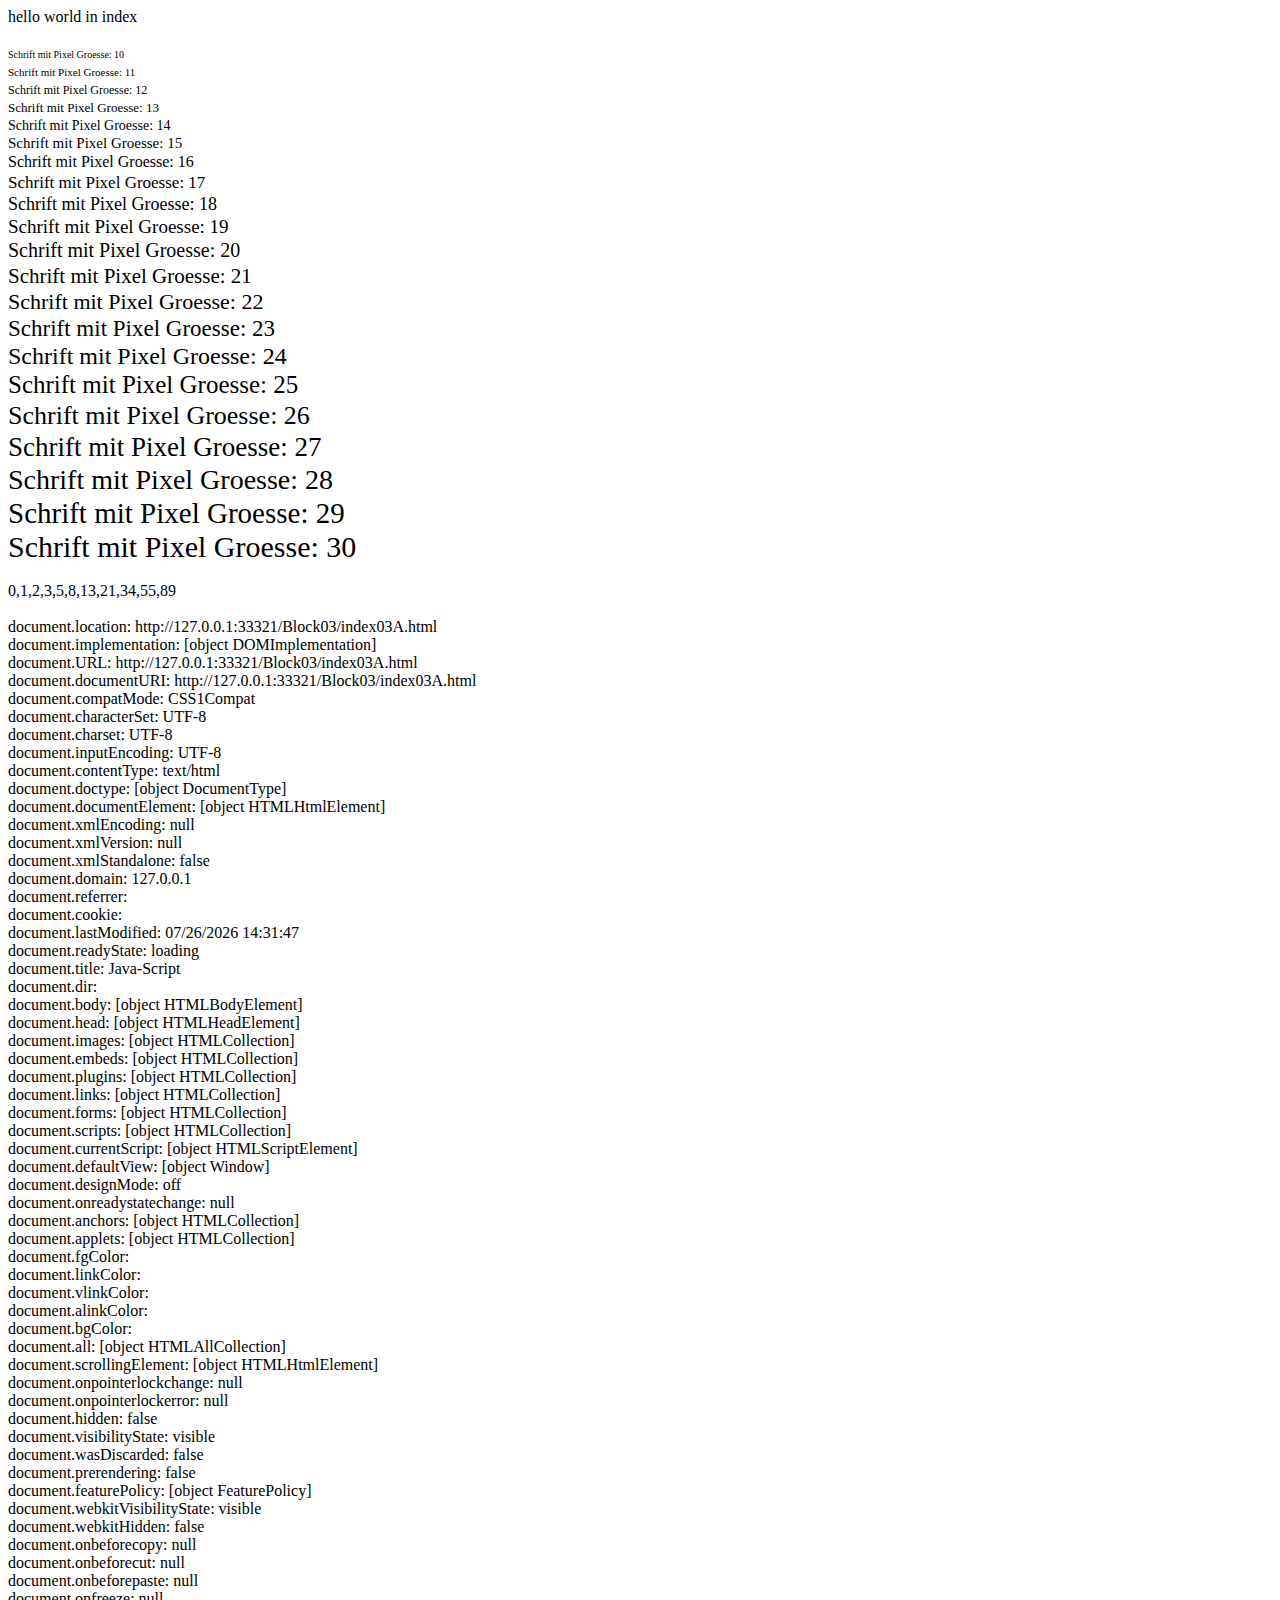
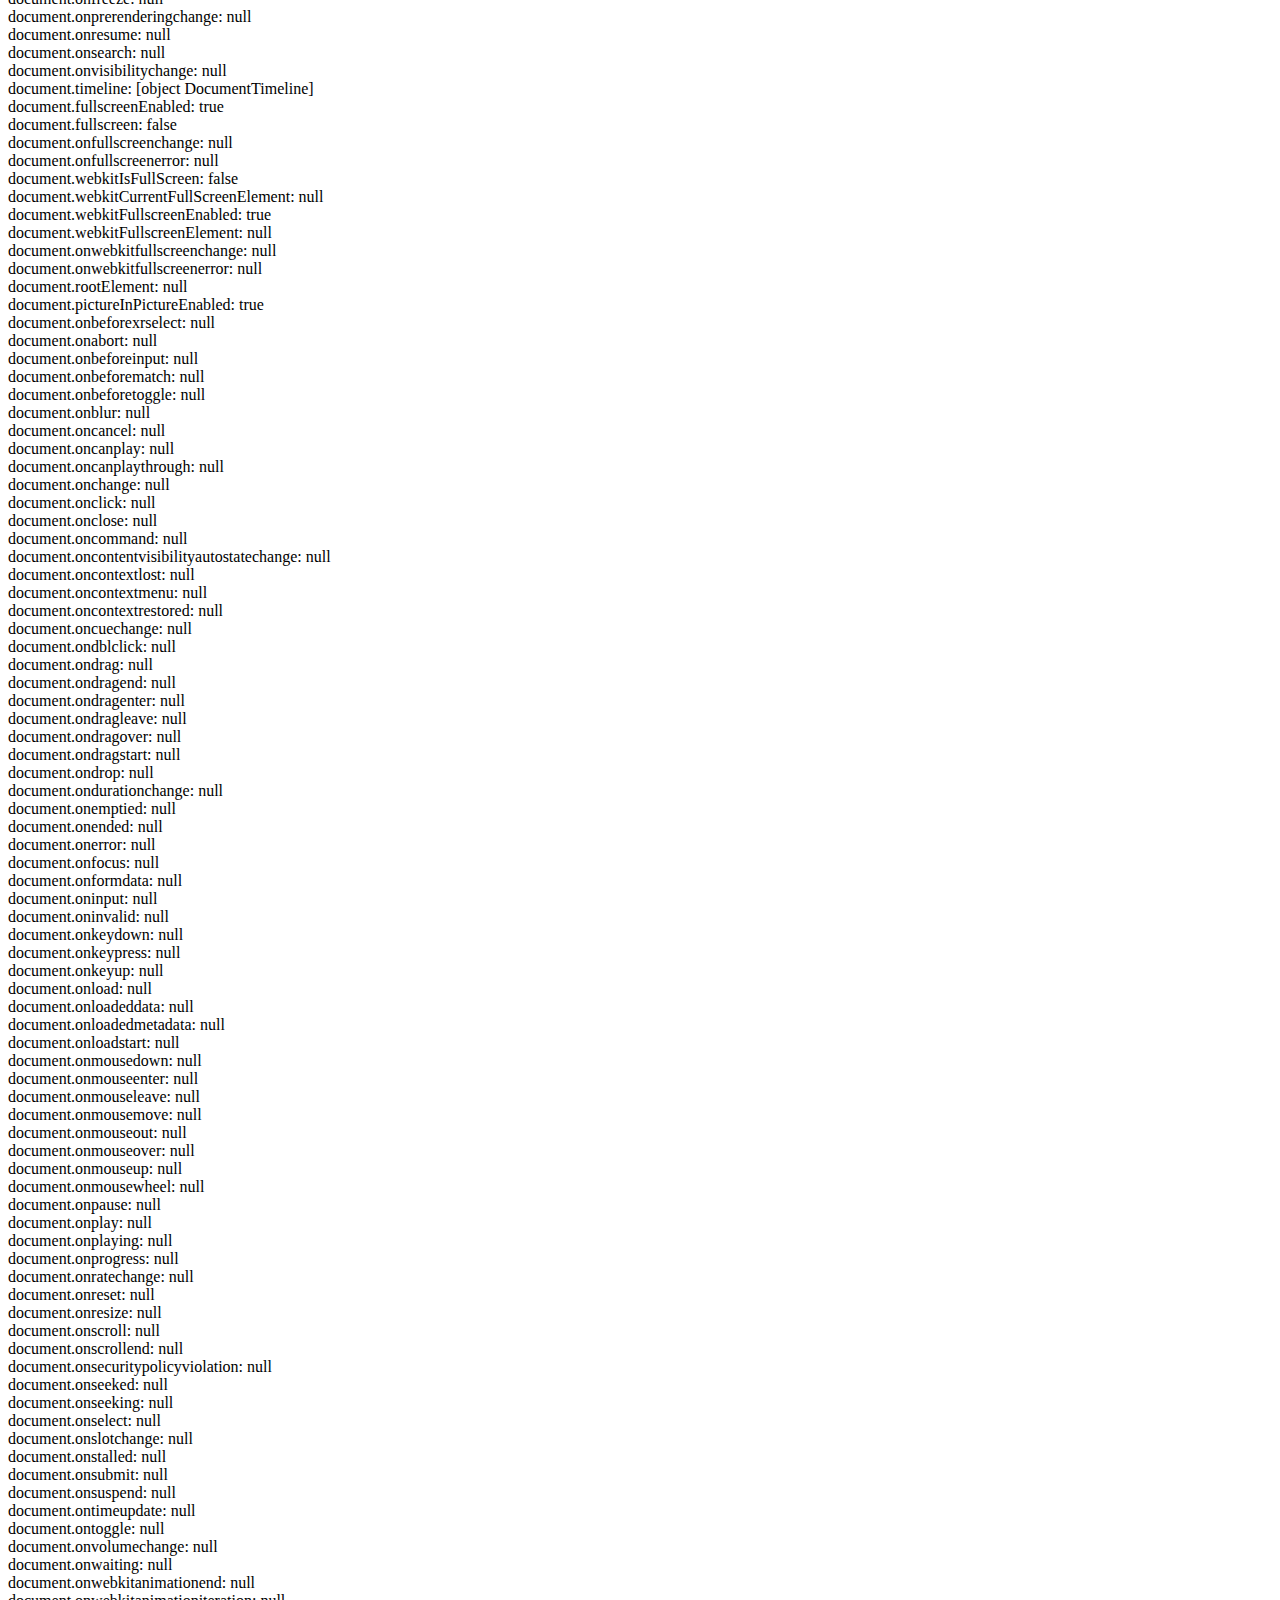
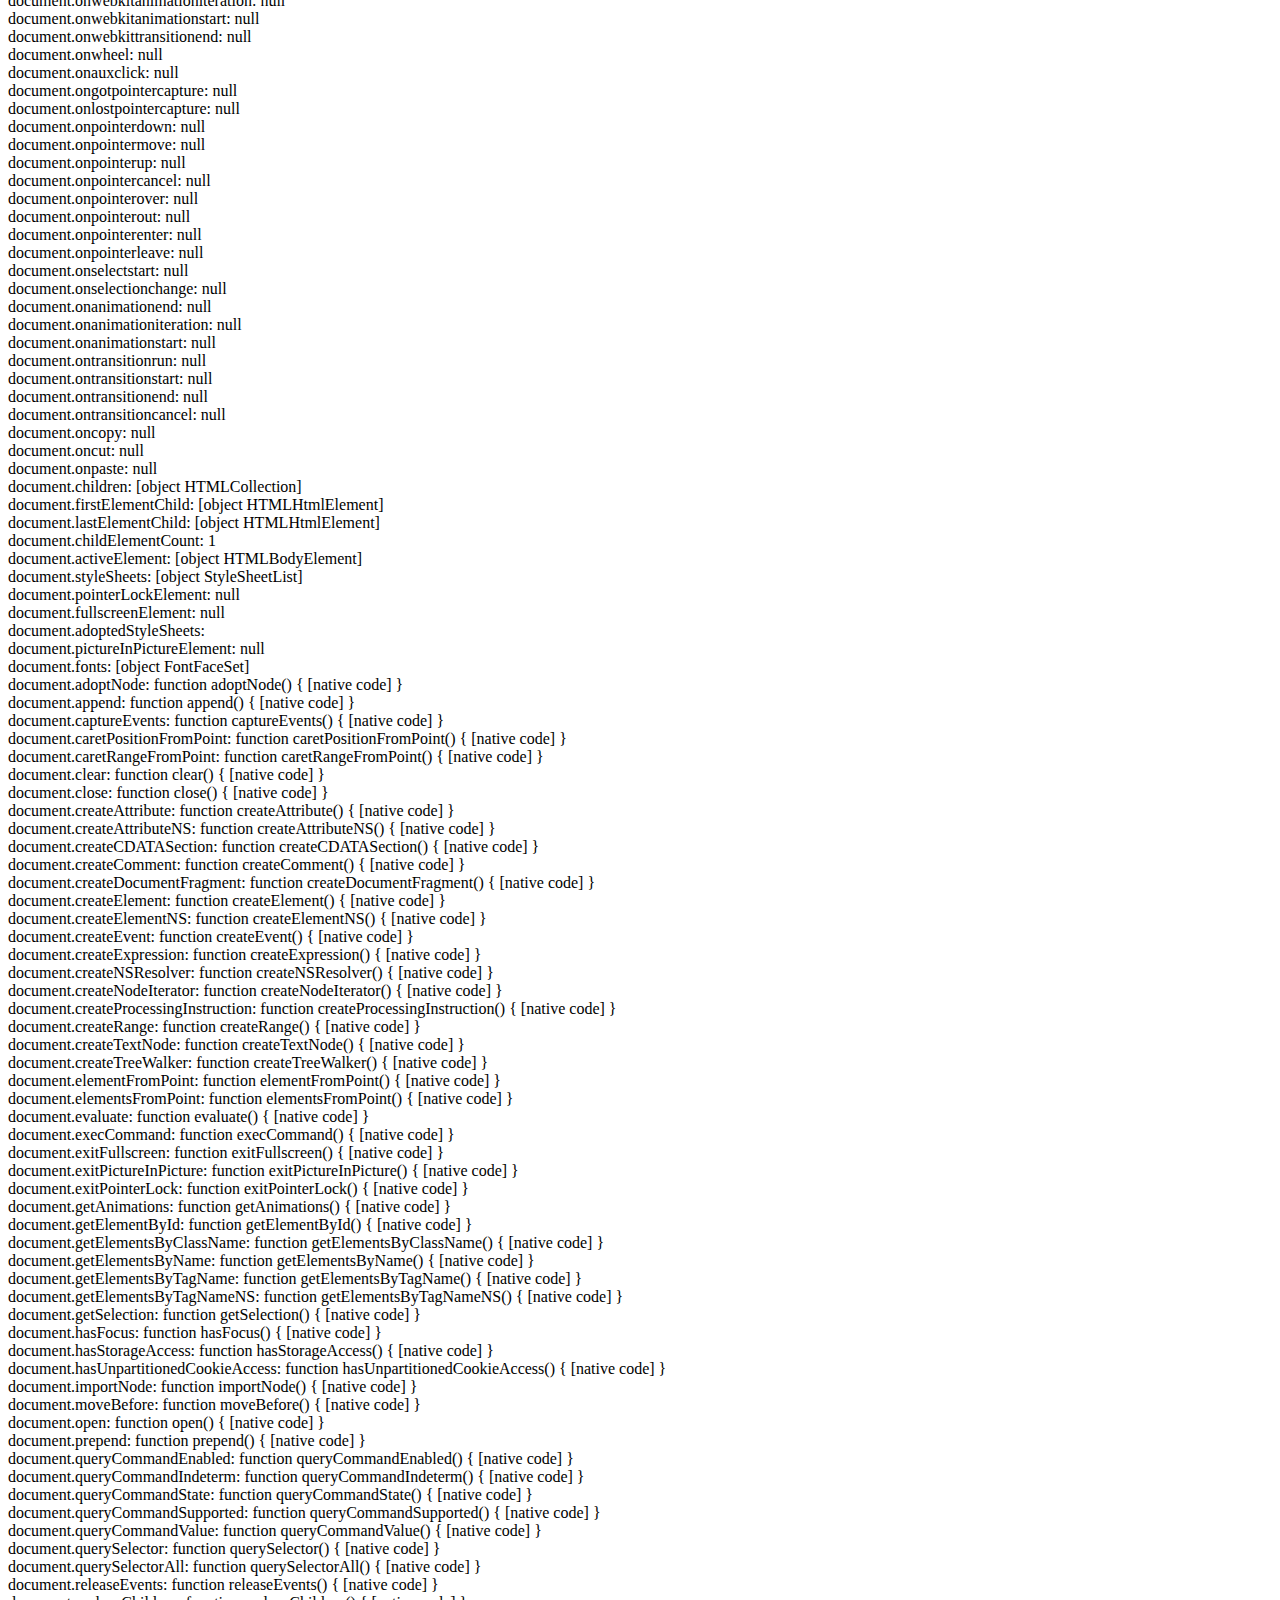
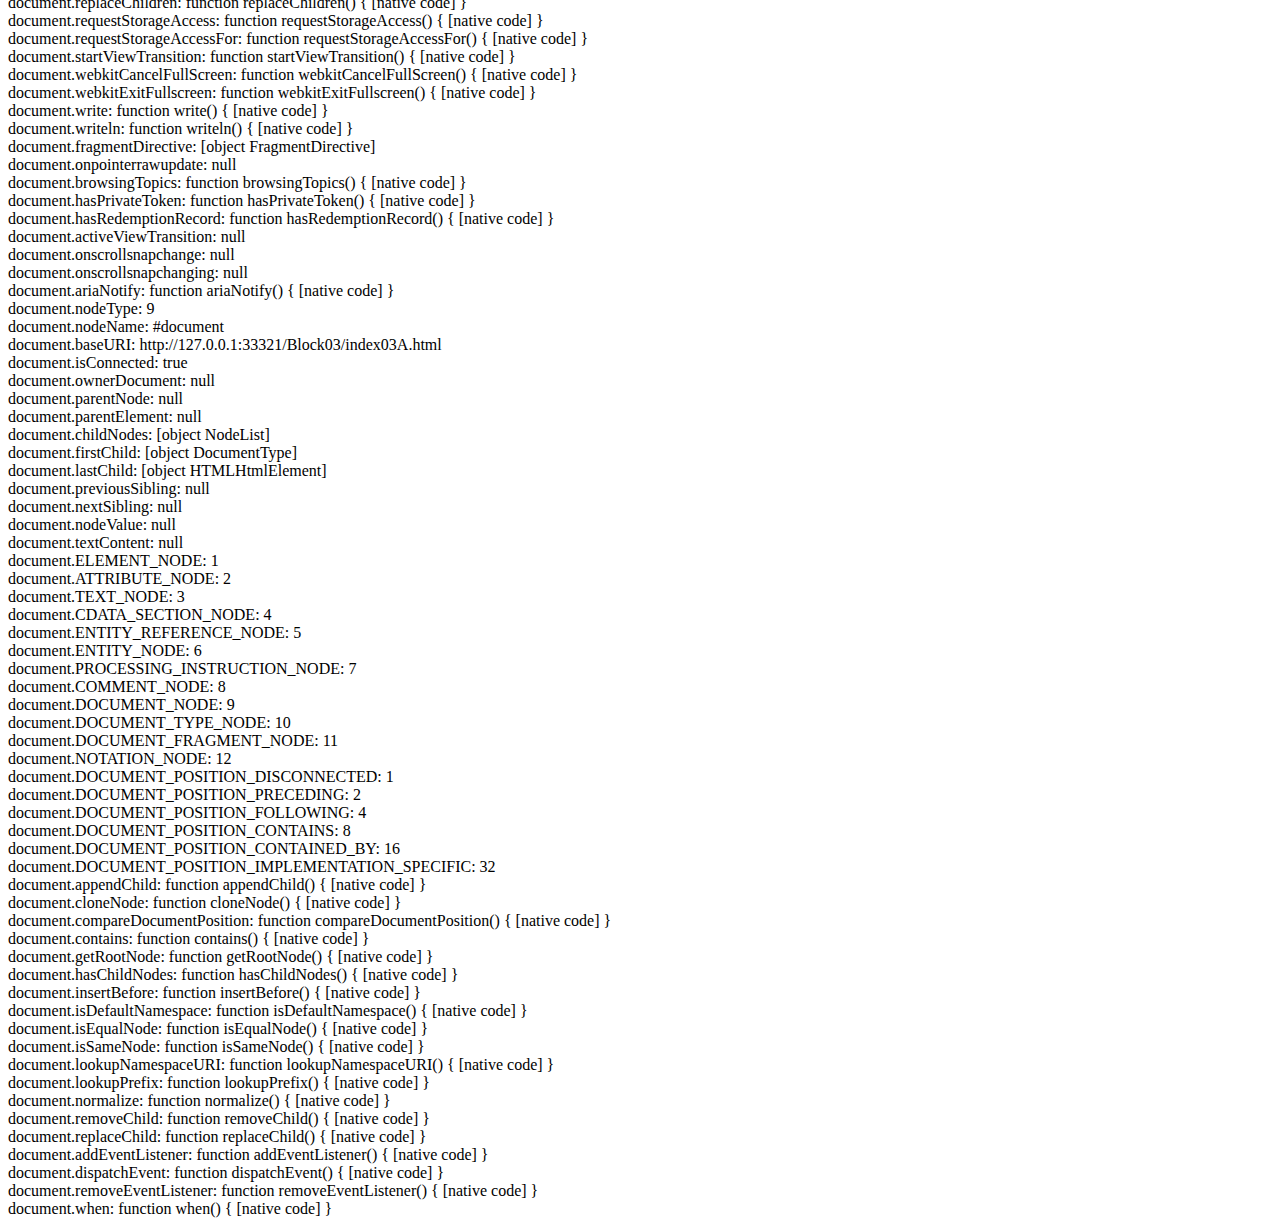
==== Block03/index03A.html @ 9ffc51e9 "Changed folder structure" ====
<!DOCTYPE html>
<html lang="en">
<head>
    <meta charset="UTF-8">
    <meta name="viewport" content="width=device-width, initial-scale=1.0">
    <title>Java-Script</title>
</head>
<body>
    <section>
        <script type="text/javascript">
            document.write("hello world in index");
        </script>
    </section>
    <section>
        <script src="tasks.js"></script>
    </section>
</body>
</html>
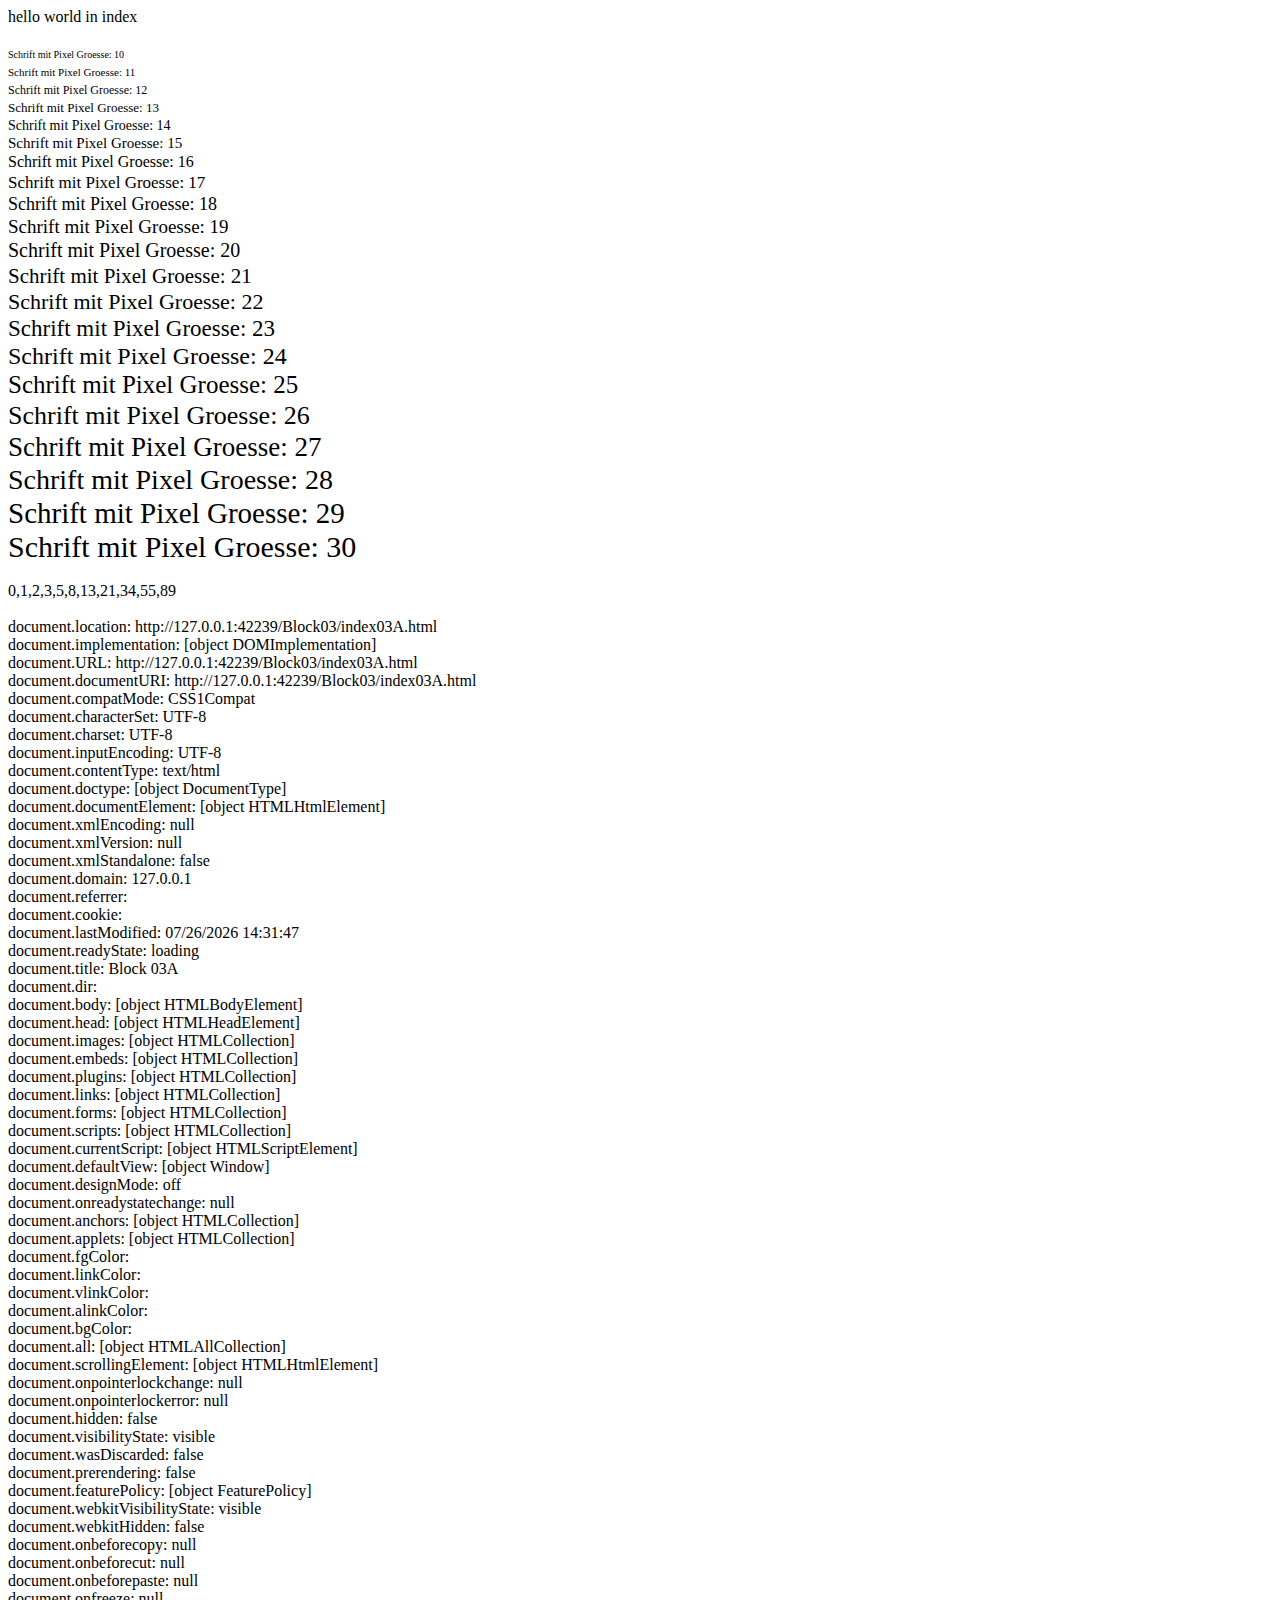
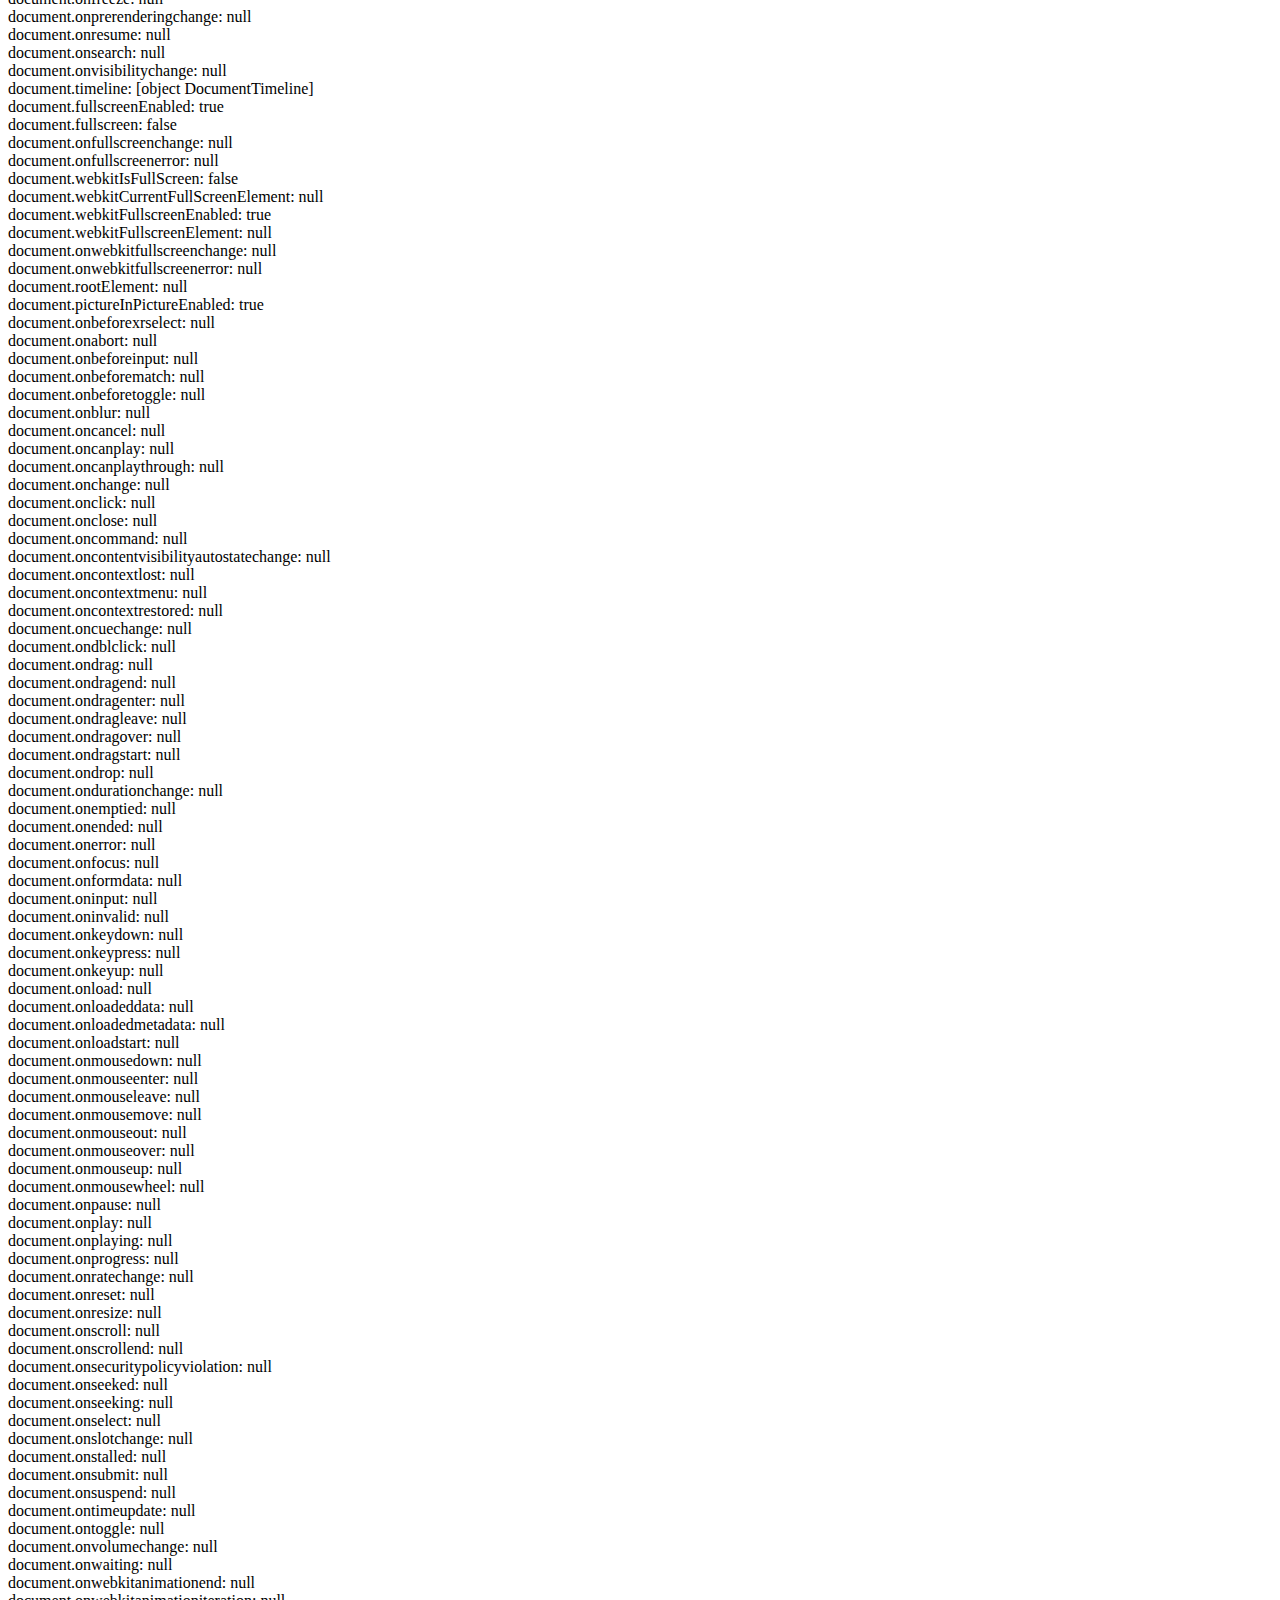
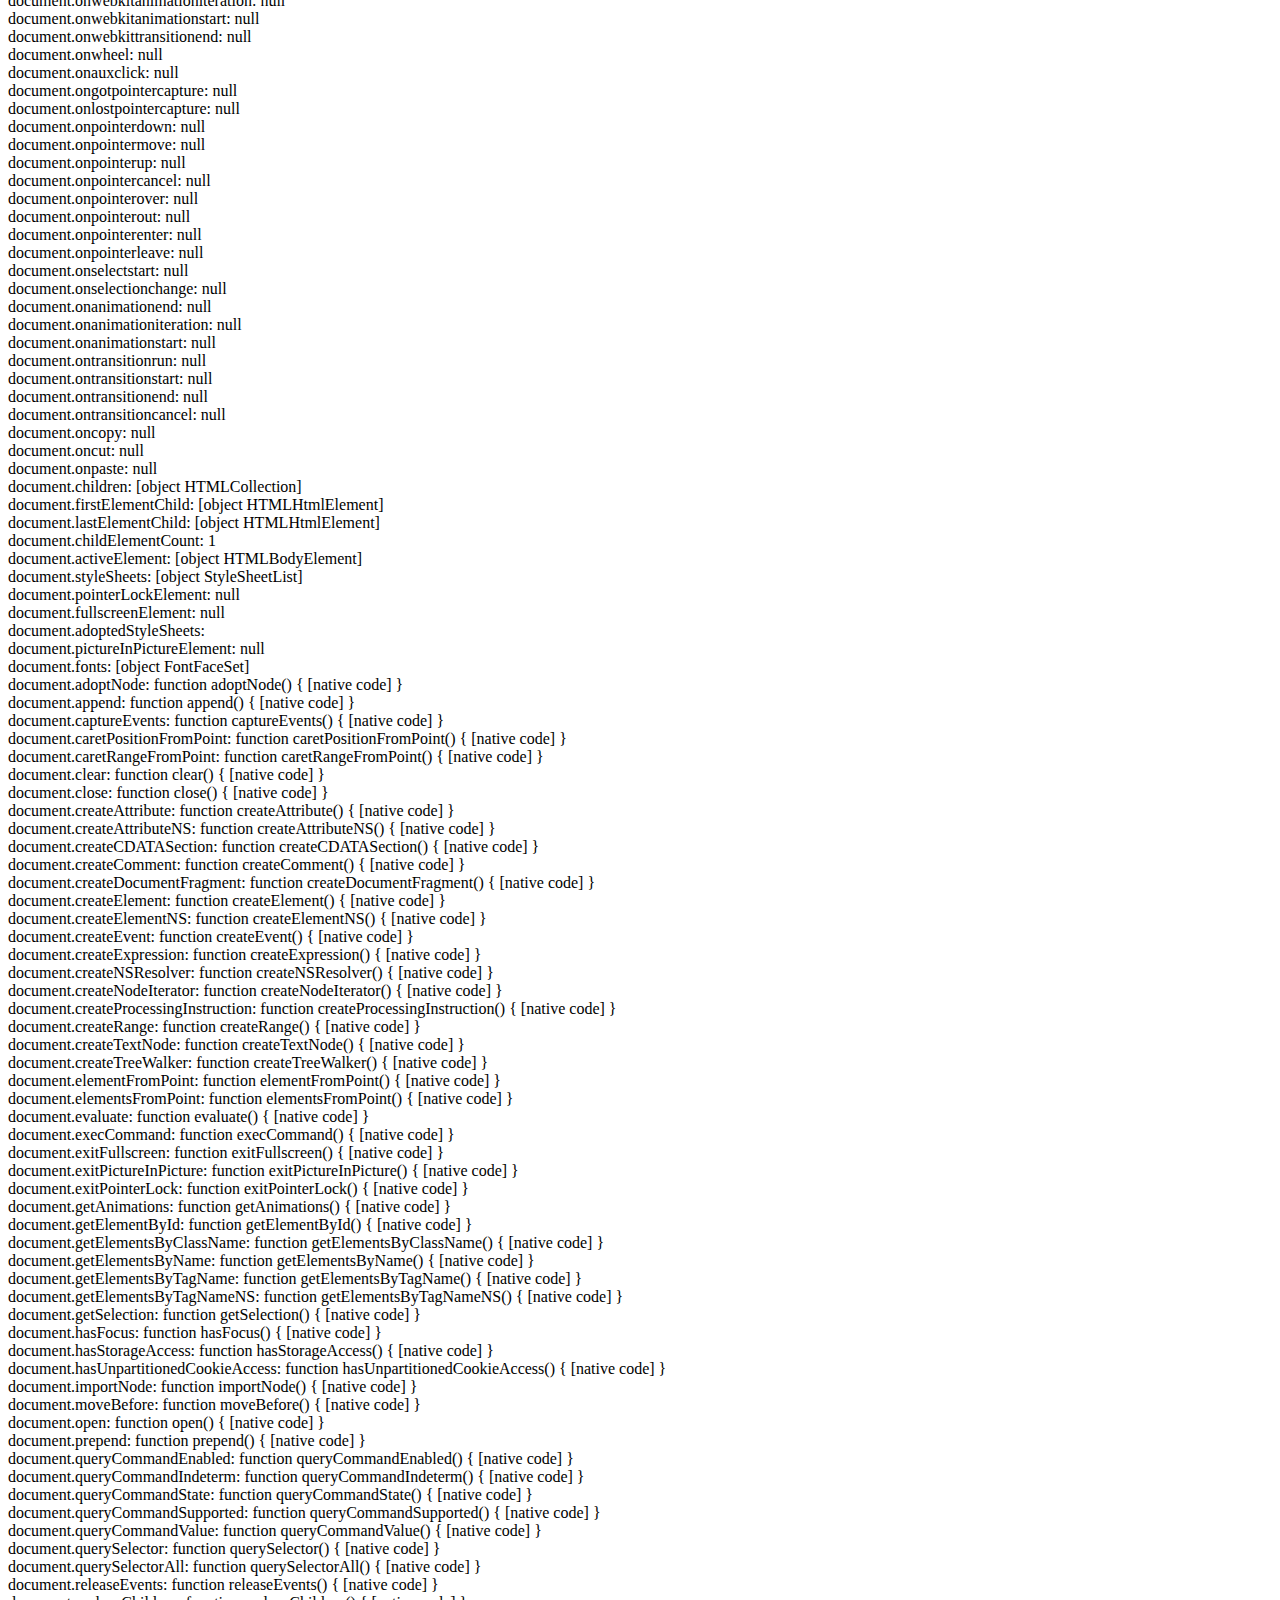
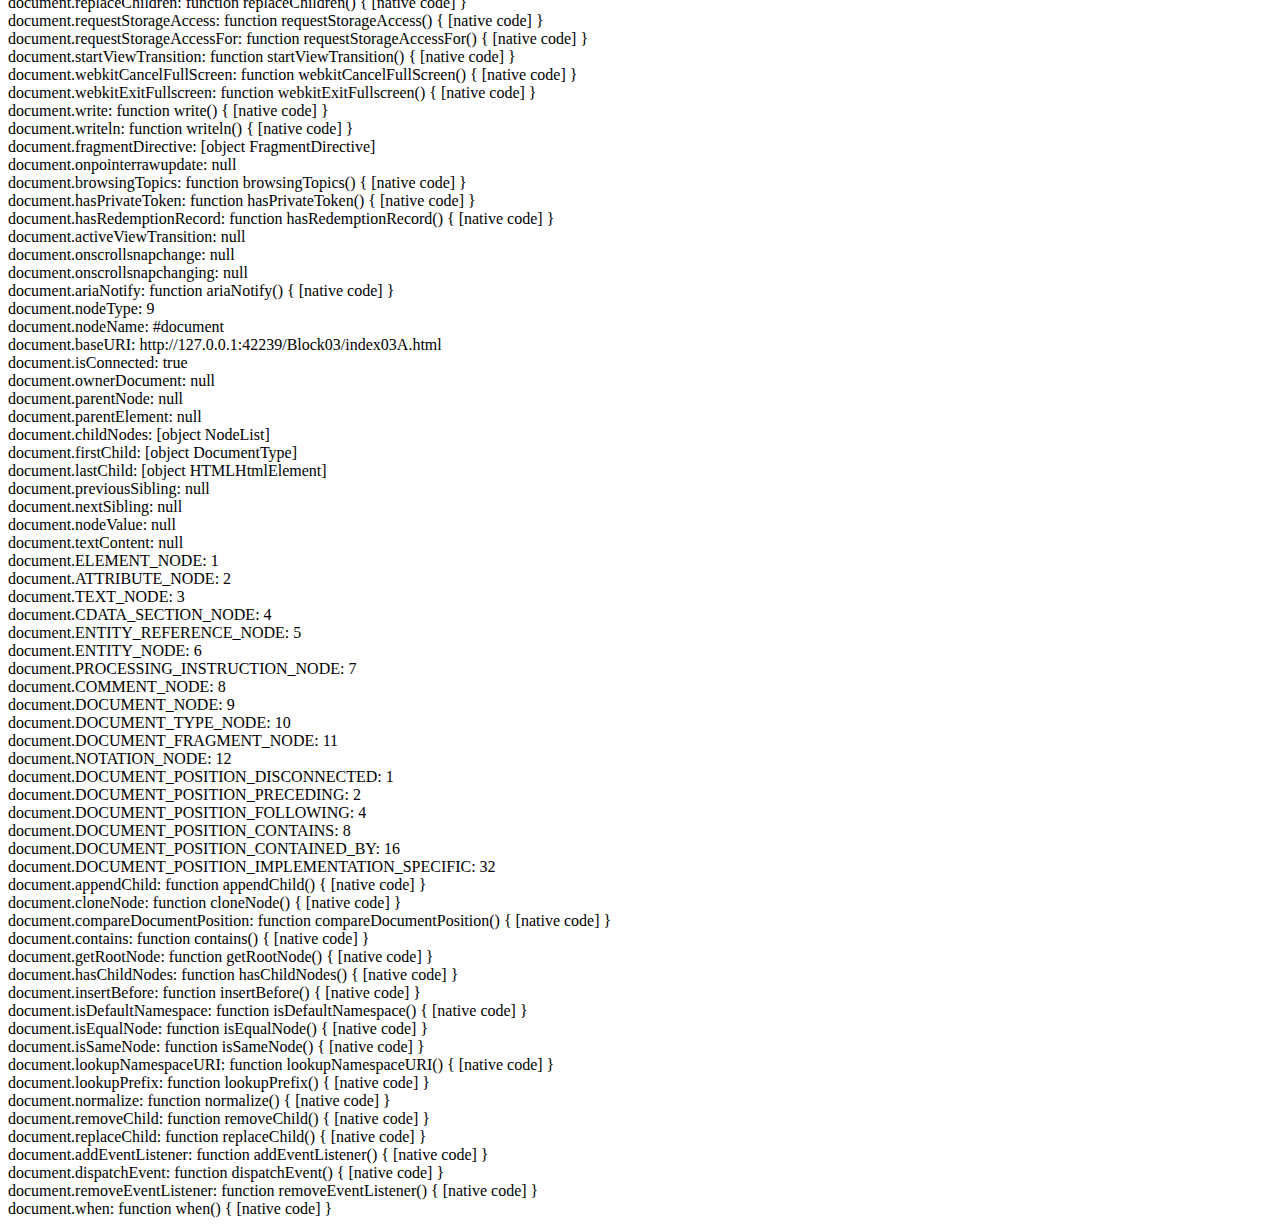
==== commit b44123ea: "Created JS for task1 block03B" ====
--- a/Block03/index03A.html
+++ b/Block03/index03A.html
@@ -3,7 +3,7 @@
 <head>
     <meta charset="UTF-8">
     <meta name="viewport" content="width=device-width, initial-scale=1.0">
-    <title>Java-Script</title>
+    <title>Block 03A</title>
 </head>
 <body>
     <section>
@@ -12,7 +12,7 @@
         </script>
     </section>
     <section>
-        <script src="tasks.js"></script>
+        <script src="tasks03A.js"></script>
     </section>
 </body>
 </html>